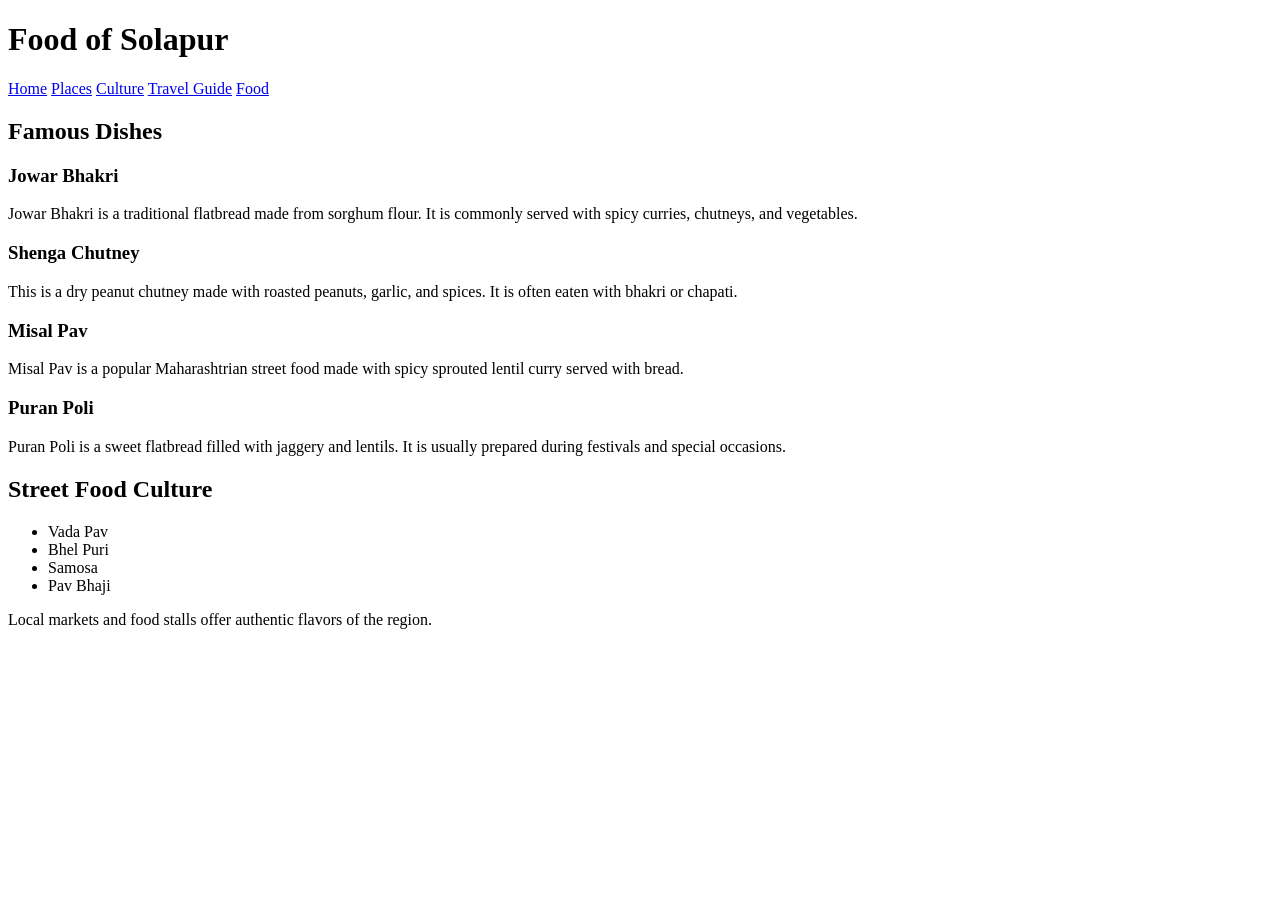
==== food.html @ 7308f28a "Create food.html" ====
<!DOCTYPE html>
<html>
<head>
<title>Food - Solapur Tourism</title>
<link rel="stylesheet" href="style.css">
</head>

<body>

<header>
<h1>Food of Solapur</h1>
<nav>
<a href="index.html">Home</a>
<a href="places.html">Places</a>
<a href="culture.html">Culture</a>
<a href="travel.html">Travel Guide</a>
<a href="food.html">Food</a>
</nav>
</header>

<div class="container">

<h2>Famous Dishes</h2>

<h3>Jowar Bhakri</h3>
<p>Jowar Bhakri is a traditional flatbread made from sorghum flour. It is commonly served with spicy curries, chutneys, and vegetables.</p>

<h3>Shenga Chutney</h3>
<p>This is a dry peanut chutney made with roasted peanuts, garlic, and spices. It is often eaten with bhakri or chapati.</p>

<h3>Misal Pav</h3>
<p>Misal Pav is a popular Maharashtrian street food made with spicy sprouted lentil curry served with bread.</p>

<h3>Puran Poli</h3>
<p>Puran Poli is a sweet flatbread filled with jaggery and lentils. It is usually prepared during festivals and special occasions.</p>

<h2>Street Food Culture</h2>

<ul>
<li>Vada Pav</li>
<li>Bhel Puri</li>
<li>Samosa</li>
<li>Pav Bhaji</li>
</ul>

<p>Local markets and food stalls offer authentic flavors of the region.</p>

</div>

</body>
</html>
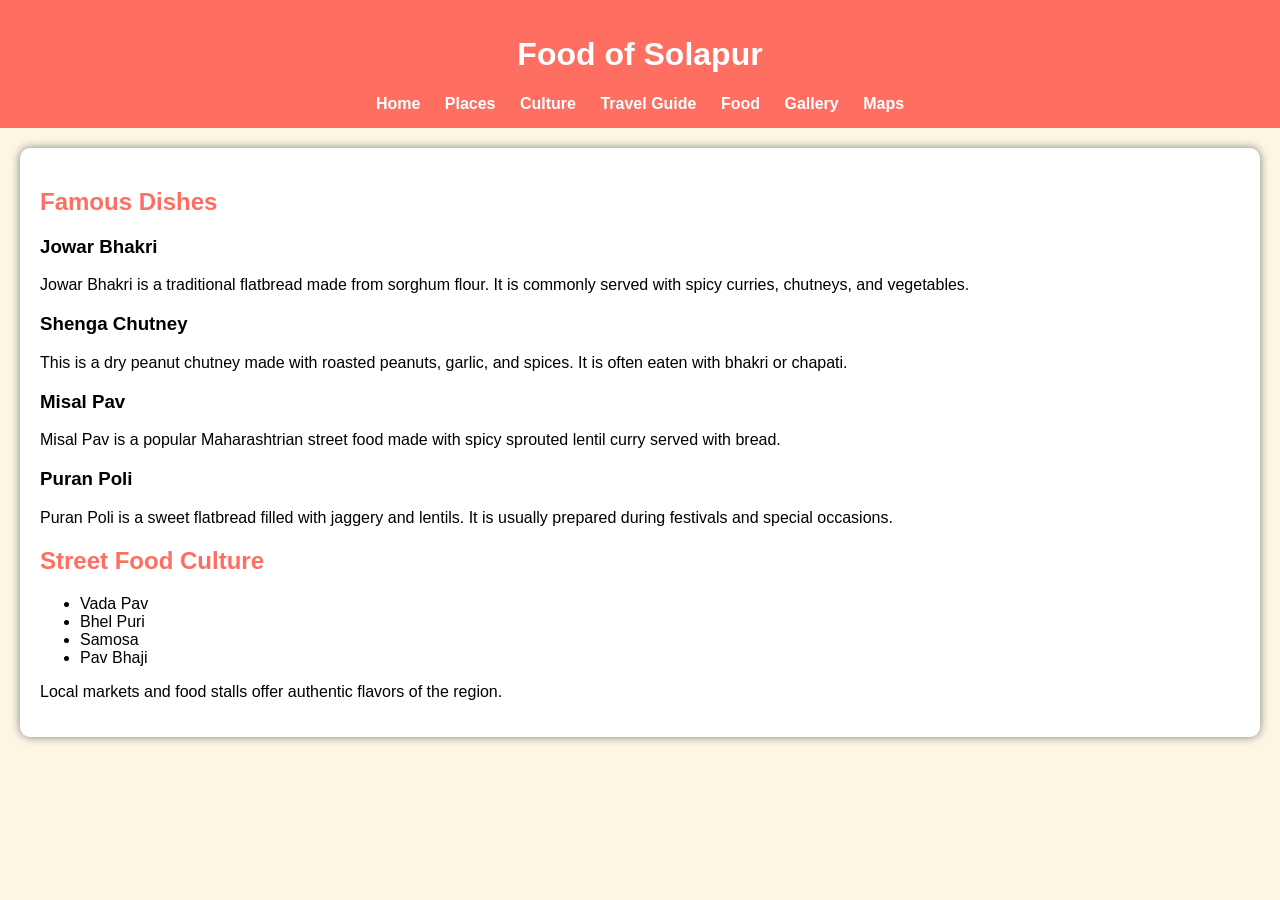
==== commit f5fb9147: "Update food.html" ====
--- a/food.html
+++ b/food.html
@@ -15,6 +15,8 @@
 <a href="culture.html">Culture</a>
 <a href="travel.html">Travel Guide</a>
 <a href="food.html">Food</a>
+<a href="gallery.html">Gallery</a>
+<a href="maps.html">Maps</a>
 </nav>
 </header>
 
--- a/style.css
+++ b/style.css
@@ -0,0 +1,49 @@
+body{
+font-family: Arial;
+margin:0;
+background:#fdf6e3;
+}
+
+header{
+background:#ff6f61;
+color:white;
+padding:15px;
+text-align:center;
+}
+
+nav a{
+color:white;
+margin:10px;
+text-decoration:none;
+font-weight:bold;
+}
+
+.container{
+padding:20px;
+background:white;
+margin:20px;
+border-radius:10px;
+box-shadow:0 0 10px gray;
+}
+
+h1{
+color:#fff;
+}
+
+h2{
+color:#ff6f61;
+}
+
+button{
+background:#ff6f61;
+color:white;
+border:none;
+padding:10px;
+border-radius:5px;
+}
+iframe{
+margin-top:10px;
+margin-bottom:40px;
+border-radius:10px;
+box-shadow:0 0 10px gray;
+}
